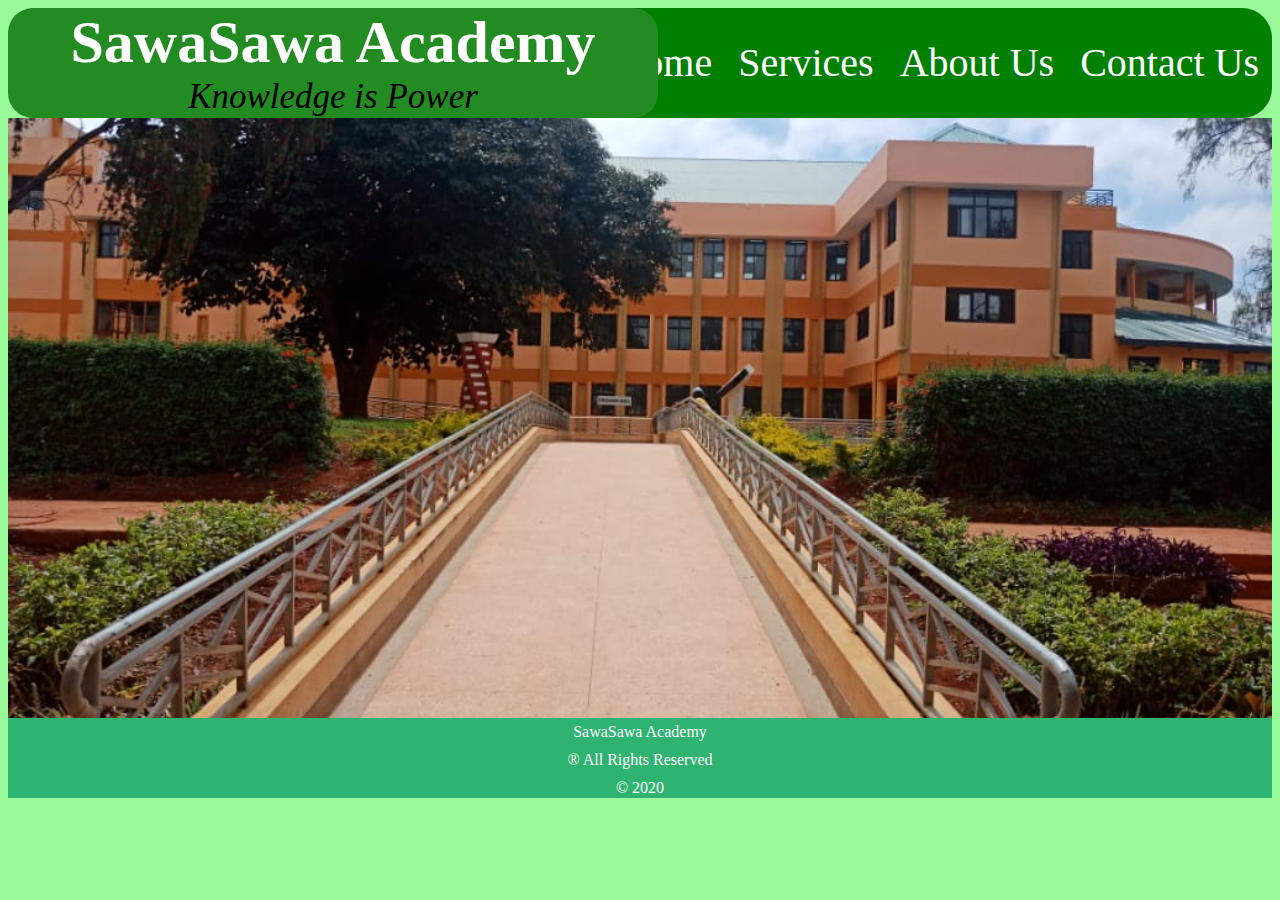
==== index.html @ 4dd0fbc2 "Navbar and contactUs page 10-03-2020" ====
<!DOCTYPE html>
<html>
<head>
	<title>Home Page</title>
	<link rel="stylesheet" type="text/css" href="index.css">
	
</head>
<body>
<div class="navbar" >
      <!--Div inside a div-->
    <div class=" div1">
  	            <h2>SawaSawa Academy</h2>
  	            <p><i>Knowledge is Power</i></p>
    </div>
        <!--Startof navbar div-->
	    <ul>
	 	   <li><a href="ContactUs.html">Contact Us</a></li>
	 	   <li><a href="#">About Us</a></li>
           <li><a href="#">Services</a></li>
           <li><a href="index.html">Home</a></li>
       </ul>
</div>
       <!--Startof div2-->
         <div class="div2">
              
           	  
         </div>
              <!--Startof footer-->
              <div class="footer">
              	 <p>SawaSawa Academy</p>
              	 <p>&reg All Rights Reserved</p>
              	 <p>&copy 2020</p>
              </div>
</body>
</html>
---- index.css ----
body{ 
	background-color: rgb(153,250,154); /*pale green*/
}  
    
.navbar{
	background-color: green;
	height: 110px;
	border-radius: 30px;
} 
.navbar ul{
	margin: 0px; /*Set margin: 0; and padding: 0; to remove browser default settings*/
	padding: 0px;
	list-style-type: none; /*removes bulets in the unordered list*/
}
.navbar li{
	float: right;
	display: inline;
}
.navbar  li a{
	display: inline-block; /* makes the whole link area clickable (not just the text) */
	font-size: 40px;
  	padding: 31px 13px;
  	color: white;
    text-align: center;
    text-decoration: none; /* removes underlined link*/
  	width: ; /* Gives the clicable area width*/

 }
.navbar li a:hover {
    background-color: rgb(128,128,0);/*olive*/
    border-radius: 30px;
}

.div1{
	position: absolute; /*enables this div1 to stay on top od the divbar*/
	height: 110px;
	float: left;
	width: 650px;
	background-color: rgb(34,139,34); /*forest green*/
	text-align: center;
	border-radius: 25px;
	font-family: trebuchet;
} 
/*
.div1 h2:hover{
	background-color: lightgreen;
	font-family: trebuchet;
	font-size: 70px;
}
 */
   
.div1 h2{
	font-size: 60px;
	padding: 0px;
	margin: 0px;
    color: white;
} 
.div1 p{
	padding: 0px;
	margin: 0px;
	font-size: 35px;
}
.div2{
	background: url(Pictures/freedomentrance.jpg);
	background-size: cover;
    background-position: center;
    background-repeat: no-repeat;
	height: 600px;
	width: auto;
	padding-top: 0px;
}
.footer p{
	color: white;
	margin: 0px;
	padding: 5px;
}
.footer{
	text-align: center;
	height: 80px;
	background-color: rgb(46,179,113); /*mediumseagreen*/

}
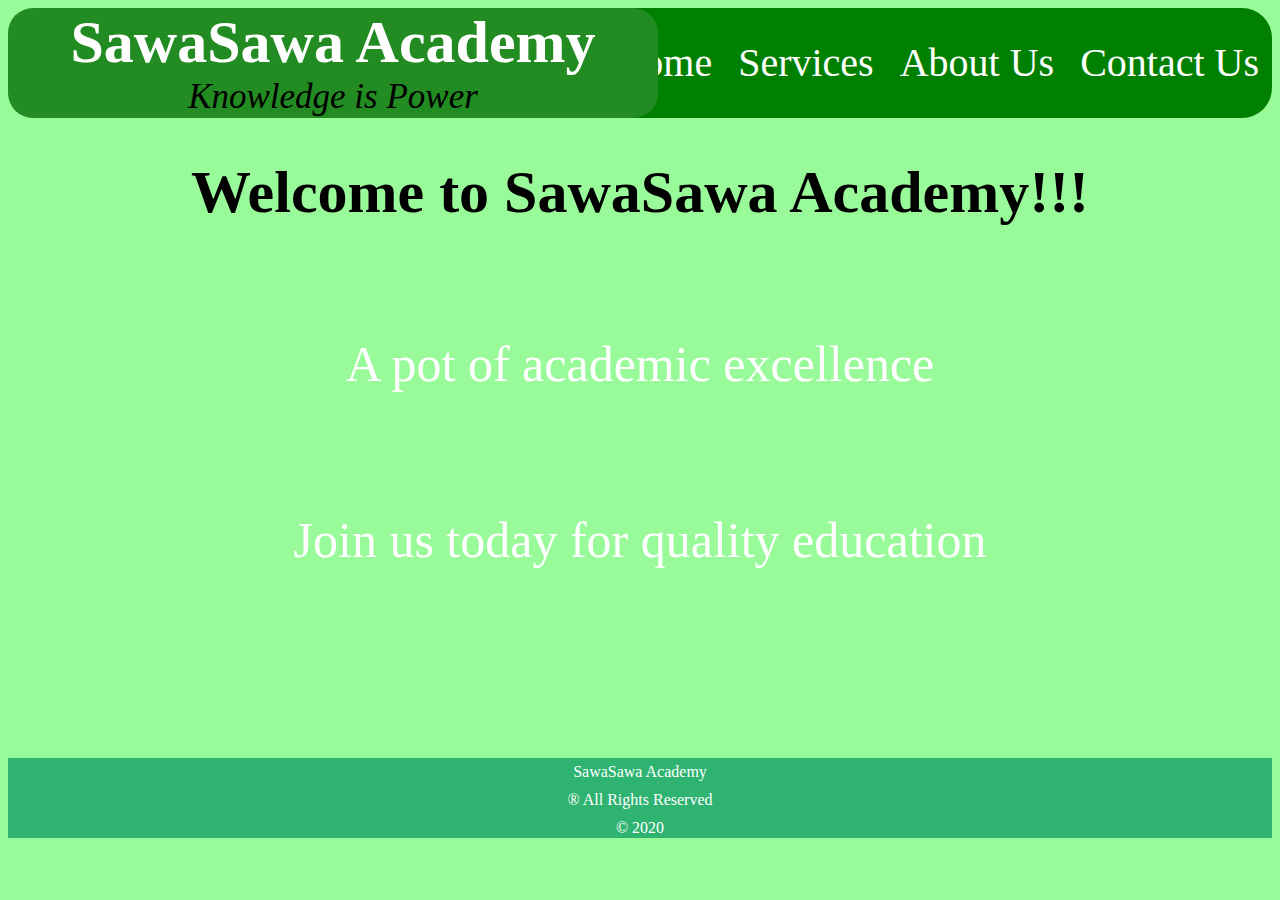
==== commit afcba33c: "final project" ====
--- a/index.html
+++ b/index.html
@@ -1,6 +1,10 @@
 <!DOCTYPE html>
-<html>
+<html lang="eng">
 <head>
+<meta charset="UTF-8">
+    <meta name="viewport" content="width=device-width, initial-scale=1.0">
+    <meta http-equiv="X-UA-Compatible" content="ie=edge">
+    <meta name="viewport" content="width=device-width, initial-scale=1, shrink-to-fit=no">
 	<title>Home Page</title>
 	<link rel="stylesheet" type="text/css" href="index.css">
 	
@@ -15,14 +19,20 @@
         <!--Startof navbar div-->
 	    <ul>
 	 	   <li><a href="ContactUs.html">Contact Us</a></li>
-	 	   <li><a href="#">About Us</a></li>
-           <li><a href="#">Services</a></li>
+	 	   <li><a href="AboutUs.html">About Us</a></li>
+           <li><a href="services.html">Services</a></li>
            <li><a href="index.html">Home</a></li>
        </ul>
 </div>
        <!--Startof div2-->
          <div class="div2">
-              
+            <div class="text">
+            	<h1>Welcome to SawaSawa Academy!!!</h1>
+            	<br>
+            	<p>A pot of academic excellence</p>
+            	<br>
+            	<p>Join us today for quality education</p>
+            </div>  
            	  
          </div>
               <!--Startof footer-->
--- a/index.css
+++ b/index.css
@@ -62,13 +62,23 @@
 	font-size: 35px;
 }
 .div2{
-	background: url(Pictures/freedomentrance.jpg);
+	background: url(Pictures/school.png);
 	background-size: cover;
     background-position: center;
     background-repeat: no-repeat;
 	height: 600px;
 	width: auto;
 	padding-top: 0px;
+	padding-bottom: 0px;
+}
+.text h1{
+	text-align: center;
+	font-size: 60px;
+}
+.text p{
+	text-align: center;
+	font-size: 50px;
+	color: white;
 }
 .footer p{
 	color: white;
@@ -76,6 +86,7 @@
 	padding: 5px;
 }
 .footer{
+	padding-top: 0px;
 	text-align: center;
 	height: 80px;
 	background-color: rgb(46,179,113); /*mediumseagreen*/
